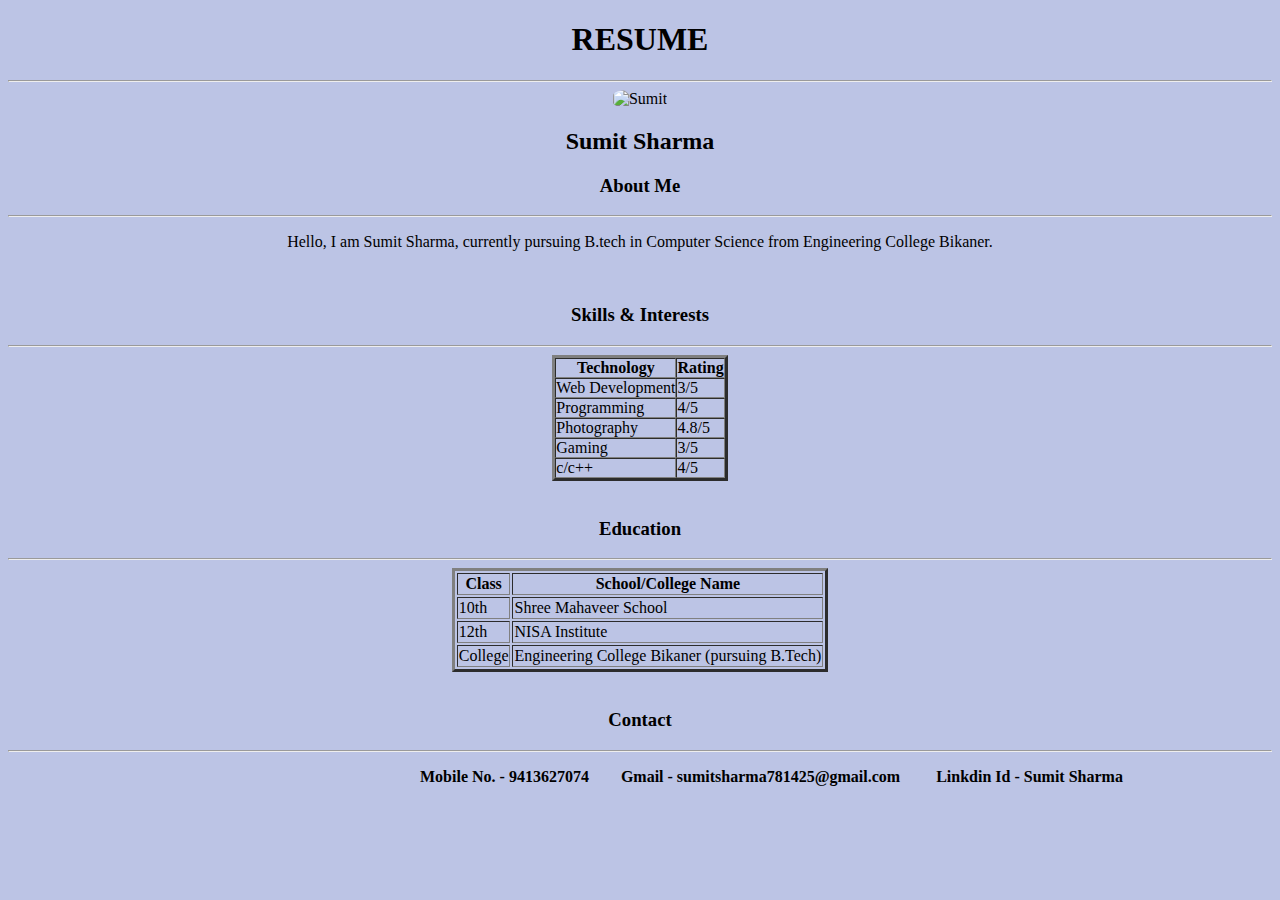
==== Resume.html @ c0e60bba "Add files via upload" ====
<!DOCTYPE html>
<html lang="en">
  <head>
    <meta charset="UTF-8" />
    <meta http-equiv="X-UA-Compatible" content="IE=edge" />
    <meta name="viewport" content="width=device-width, initial-scale=1.0" />
    <link rel="stylesheet" href="Resume.css" />
    <title>RESUME</title>
    <style>
      pre {
        display: block;
        font-family: aerial;
      }
    </style>
  </head>
  <body style="background-color: rgb(188, 196, 229)">
    <center><h1>RESUME</h1></center>
    <hr />
    <center>
      <img src="Sumit.JPEG" alt="Sumit" width="100px" class="centerImage" />
    </center>

    <center>
      <h2>Sumit Sharma</h2>
      <h3>About Me</h3>
    </center>
    <hr />
    <center>
      <p>
        Hello, I am Sumit Sharma, currently pursuing B.tech in Computer Science
        from Engineering College Bikaner.
      </p>
    </center>
    <br />
    <center>
      <h3>Skills & Interests</h3>
      <hr />
      <table
        border="3"
        rowspan="5"
        colspan="5"
        cellpadding="0"
        cellspacing="0"
        width=""
        0%
      >
        <tr>
          <th>Technology</th>
          <th>Rating</th>
        </tr>
        <tr>
          <td>Web Development</td>
          <td>3/5</td>
        </tr>
        <tr>
          <td>Programming</td>
          <td>4/5</td>
        </tr>
        <tr>
          <td>Photography</td>
          <td>4.8/5</td>
        </tr>
        <tr>
          <td>Gaming</td>
          <td>3/5</td>
        </tr>
        <tr>
          <td>c/c++</td>
          <td>4/5</td>
        </tr>
      </table>
    </center>
    <br />

    <center><h3>Education</h3></center>
    <hr />
    <center>
      <table border="3" rowspan="5" colspan="5">
        <tr>
          <th>Class</th>
          <th>School/College Name</th>
        </tr>
        <tr>
          <td>10th</td>
          <td>Shree Mahaveer School</td>
        </tr>
        <tr>
          <td>12th</td>
          <td>NISA Institute</td>
        </tr>
        <tr>
          <td>College</td>
          <td>Engineering College Bikaner (pursuing B.Tech)</td>
        </tr>
      </table>
    </center>
    <br />

    <center><h3>Contact</h3></center>
    <hr />
    <pre>                                                                                                       <b>Mobile No. - 9413627074        Gmail - sumitsharma781425@gmail.com         Linkdin Id - Sumit Sharma</b></pre>
  </body>
</html>
---- Resume.css ----
img{
    border-radius: 30%;
}
ul {
    display: table;
    margin: 0 auto;
    }
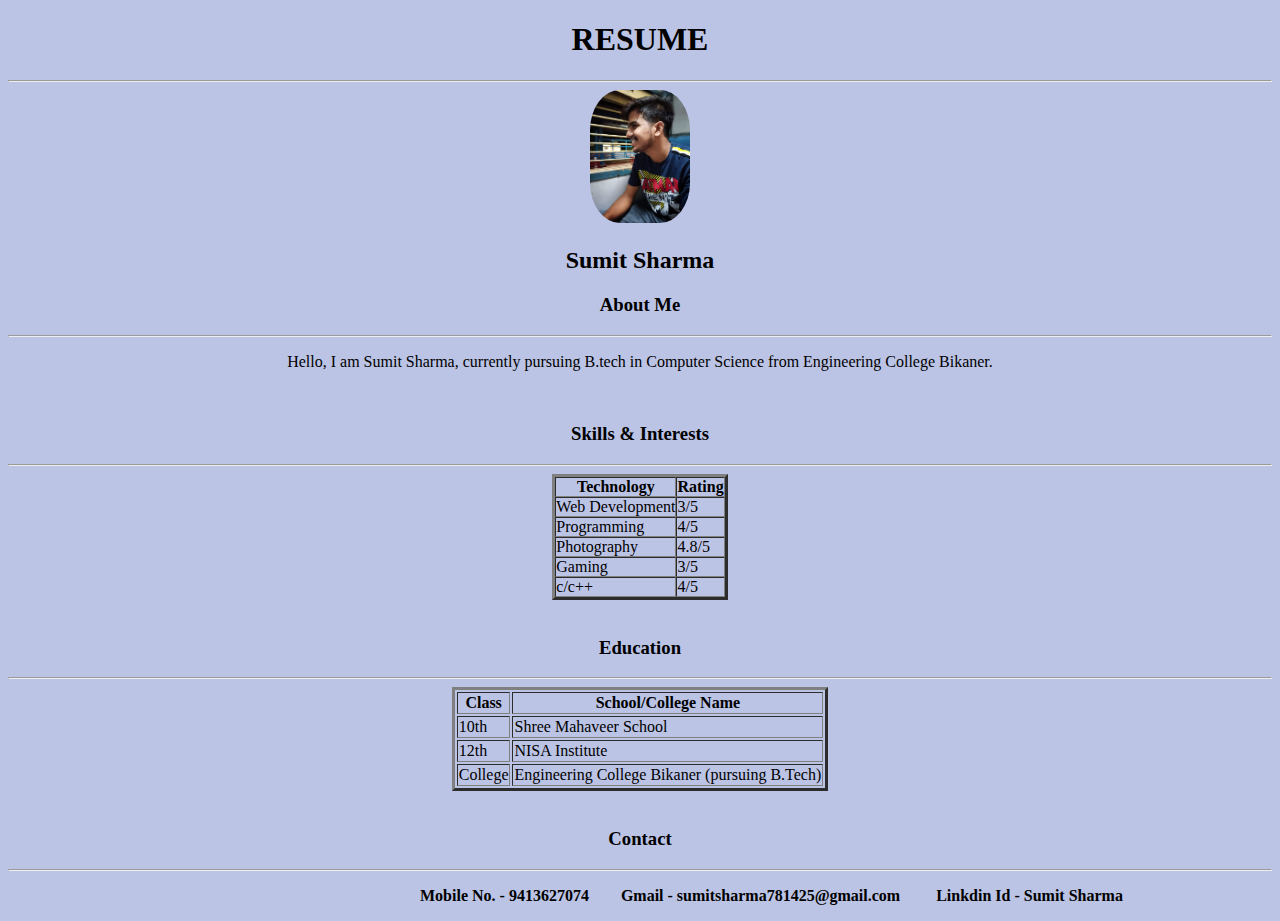
==== commit 6bad6186: "Update Resume.html" ====
--- a/Resume.html
+++ b/Resume.html
@@ -17,7 +17,7 @@
     <center><h1>RESUME</h1></center>
     <hr />
     <center>
-      <img src="Sumit.JPEG" alt="Sumit" width="100px" class="centerImage" />
+      <img src="Sumit.jpeg" alt="Sumit" width="100px" class="centerImage" />
     </center>
 
     <center>
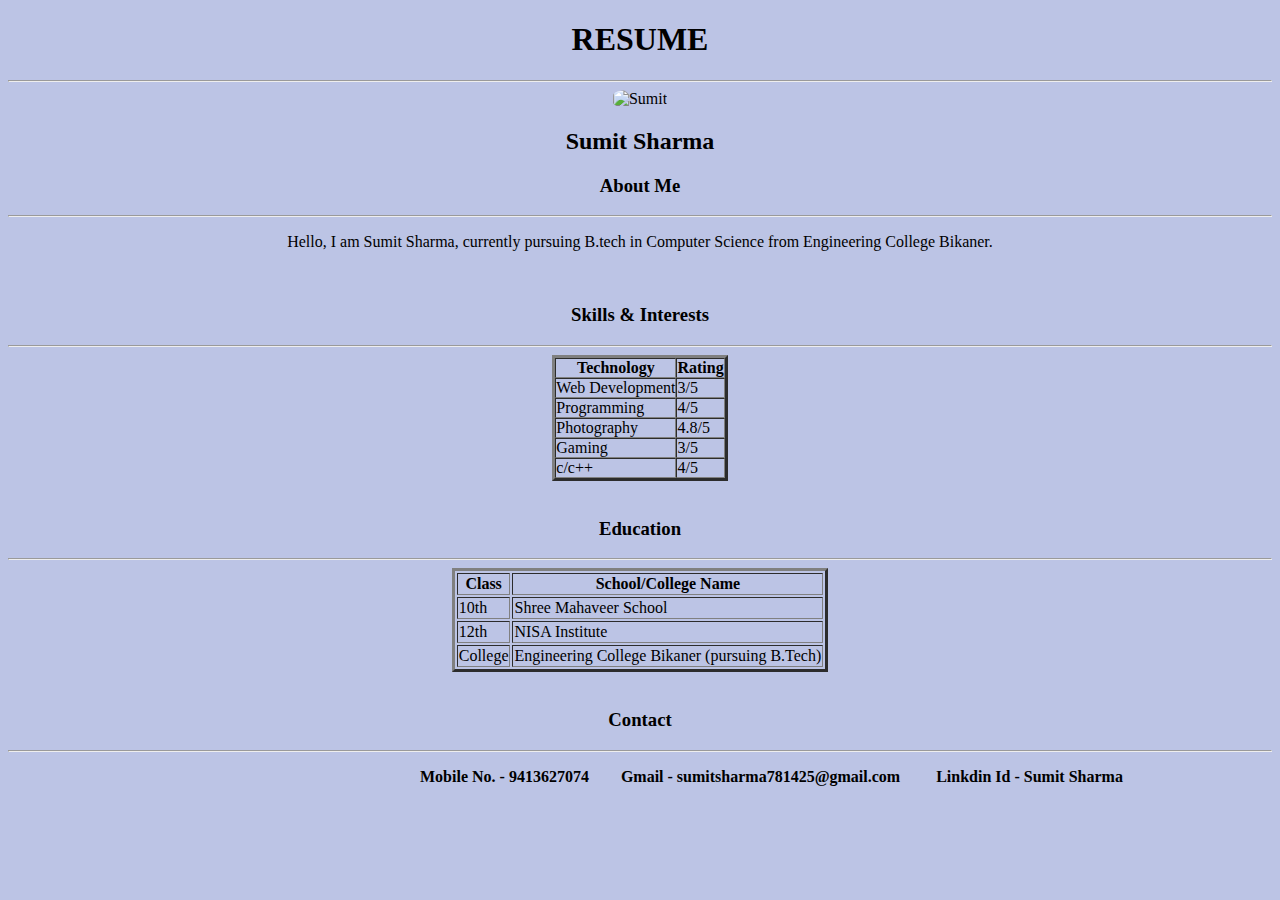
==== commit fe5923ec: "Update Resume.html" ====
--- a/Resume.html
+++ b/Resume.html
@@ -17,7 +17,7 @@
     <center><h1>RESUME</h1></center>
     <hr />
     <center>
-      <img src="Sumit.jpeg" alt="Sumit" width="100px" class="centerImage" />
+      <img src="Sumit.JPEG" alt="Sumit" width="100px" class="centerImage" />
     </center>
 
     <center>
